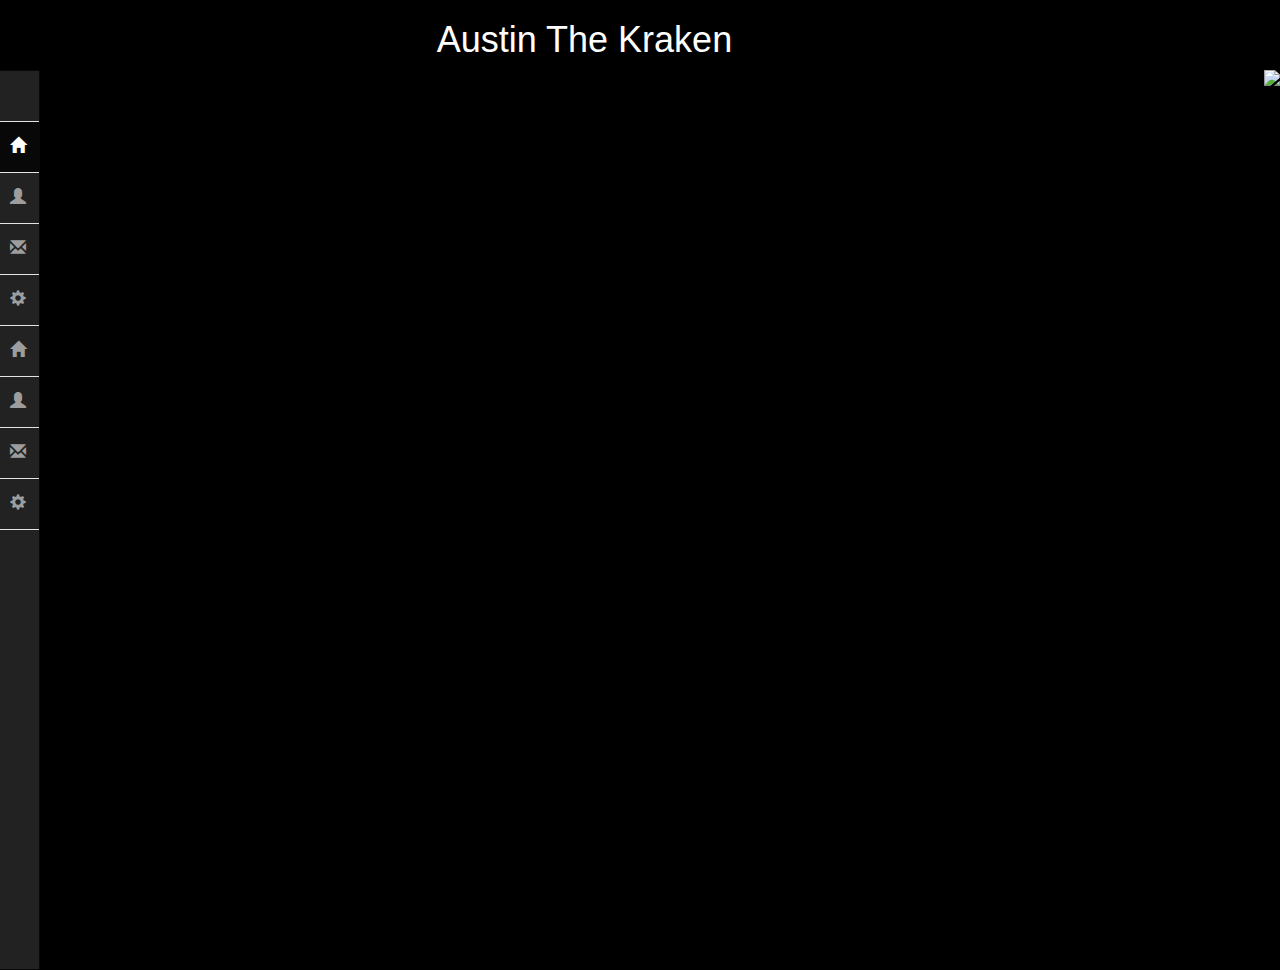
==== index.html @ b7234d53 "actually add navbar, and css styling" ====
<!DOCTYPE html>
<html>

<head>
  <title>Austins Portfolio</title>
  <!-- Latest compiled and minified CSS -->
<link rel="stylesheet" href="https://maxcdn.bootstrapcdn.com/bootstrap/3.3.7/css/bootstrap.min.css" integrity="sha384-BVYiiSIFeK1dGmJRAkycuHAHRg32OmUcww7on3RYdg4Va+PmSTsz/K68vbdEjh4u" crossorigin="anonymous">

<!-- Optional theme -->
<link rel="stylesheet" href="https://maxcdn.bootstrapcdn.com/bootstrap/3.3.7/css/bootstrap-theme.min.css" integrity="sha384-rHyoN1iRsVXV4nD0JutlnGaslCJuC7uwjduW9SVrLvRYooPp2bWYgmgJQIXwl/Sp" crossorigin="anonymous">

<!-- Latest compiled and minified JavaScript -->
<script src="https://maxcdn.bootstrapcdn.com/bootstrap/3.3.7/js/bootstrap.min.js" integrity="sha384-Tc5IQib027qvyjSMfHjOMaLkfuWVxZxUPnCJA7l2mCWNIpG9mGCD8wGNIcPD7Txa" crossorigin="anonymous"></script>
  <link href="css/sidebar.css" rel="stylesheet" type="text/css">
  <link href="css/style.css" rel="stylesheet" type="text/css">
</head>

<body>

  <div class="row">
    <div class="col-sm-4"></div>
    <div class="col-sm-4"><h1>Austin The Kraken</h1></div>
    <div class="col-sm-4"></div>
  </div>

  <!-- <h1>Austin The Kraken</h1> -->
<img src="images/kraken.png" class="pull-right">

<!-- sidebar physical -->
<nav class="navbar navbar-inverse sidebar" role="navigation">
    <div class="container-fluid">
		<!-- Brand and toggle get grouped for better mobile display -->
		<div class="navbar-header">
			<button type="button" class="navbar-toggle" data-toggle="collapse" data-target="#bs-sidebar-navbar-collapse-1">
				<span class="sr-only">Toggle navigation</span>
				<span class="icon-bar"></span>
				<span class="icon-bar"></span>
				<span class="icon-bar"></span>
			</button>
			<a class="navbar-brand" href="#">Brand</a>
		</div>
		<!-- Collect the nav links, forms, and other content for toggling -->
		<div class="collapse navbar-collapse" id="bs-sidebar-navbar-collapse-1">
			<ul class="nav navbar-nav">
				<li class="active"><a href="#">Home<span style="font-size:16px;" class="pull-right hidden-xs showopacity glyphicon glyphicon-home"></span></a></li>
				<li ><a href="#">Profile<span style="font-size:16px;" class="pull-right hidden-xs showopacity glyphicon glyphicon-user"></span></a></li>
				<li ><a href="#">Messages<span style="font-size:16px;" class="pull-right hidden-xs showopacity glyphicon glyphicon-envelope"></span></a></li>
				<li class="dropdown">
					<a href="#" class="dropdown-toggle" data-toggle="dropdown">Settings <span class="caret"></span><span style="font-size:16px;" class="pull-right hidden-xs showopacity glyphicon glyphicon-cog"></span></a>
					<ul class="dropdown-menu forAnimate" role="menu">
						<li><a href="#">Action</a></li>
						<li><a href="#">Another action</a></li>
						<li><a href="#">Something else here</a></li>
						<li class="divider"></li>
						<li><a href="#">Separated link</a></li>
						<li class="divider"></li>
						<li><a href="#">One more separated link</a></li>
					</ul>
				</li>
				<li><a href="#">Home<span style="font-size:16px;" class="pull-right hidden-xs showopacity glyphicon glyphicon-home"></span></a></li>
				<li ><a href="#">Profile<span style="font-size:16px;" class="pull-right hidden-xs showopacity glyphicon glyphicon-user"></span></a></li>
				<li ><a href="#">Messages<span style="font-size:16px;" class="pull-right hidden-xs showopacity glyphicon glyphicon-envelope"></span></a></li>
				<li class="dropdown">
					<a href="#" class="dropdown-toggle" data-toggle="dropdown">Settings <span class="caret"></span><span style="font-size:16px;" class="pull-right hidden-xs showopacity glyphicon glyphicon-cog"></span></a>
					<ul class="dropdown-menu forAnimate" role="menu">
						<li><a href="#">Action</a></li>
						<li><a href="#">Another action</a></li>
						<li><a href="#">Something else here</a></li>
						<li class="divider"></li>
						<li><a href="#">Separated link</a></li>
						<li class="divider"></li>
						<li><a href="#">One more separated link</a></li>
					</ul>
				</li>
			</ul>
		</div>
	</div>
</nav>
<div class="main">
<!-- Content Here -->
</div>

<!-- sidebar script -->
<script>
function htmlbodyHeightUpdate(){
var height3 = $( window ).height()
var height1 = $('.nav').height()+50
height2 = $('.main').height()
if(height2 > height3){
  $('html').height(Math.max(height1,height3,height2)+10);
  $('body').height(Math.max(height1,height3,height2)+10);
}
else
{
  $('html').height(Math.max(height1,height3,height2));
  $('body').height(Math.max(height1,height3,height2));
}

}
$(document).ready(function () {
htmlbodyHeightUpdate()
$( window ).resize(function() {
  htmlbodyHeightUpdate()
});
$( window ).scroll(function() {
  height2 = $('.main').height()
    htmlbodyHeightUpdate()
});
});
</script>
</body>

</html>
---- css/sidebar.css ----
body,html{
height: 100%;
}

/* remove outer padding */
.main .row{
padding: 0px;
margin: 0px;
}

/*Remove rounded coners*/

nav.sidebar.navbar {
border-radius: 0px;
}

nav.sidebar, .main{
-webkit-transition: margin 200ms ease-out;
  -moz-transition: margin 200ms ease-out;
  -o-transition: margin 200ms ease-out;
  transition: margin 200ms ease-out;
}

/* Add gap to nav and right windows.*/
.main{
padding: 10px 10px 0 10px;
}

/* .....NavBar: Icon only with coloring/layout.....*/

/*small/medium side display*/
@media (min-width: 768px) {

/*Allow main to be next to Nav*/
.main{
  position: absolute;
  width: calc(100% - 40px); /*keeps 100% minus nav size*/
  margin-left: 40px;
  float: right;
}

/*lets nav bar to be showed on mouseover*/
nav.sidebar:hover + .main{
  margin-left: 200px;
}

/*Center Brand*/
nav.sidebar.navbar.sidebar>.container .navbar-brand, .navbar>.container-fluid .navbar-brand {
  margin-left: 0px;
}
/*Center Brand*/
nav.sidebar .navbar-brand, nav.sidebar .navbar-header{
  text-align: center;
  width: 100%;
  margin-left: 0px;
}

/*Center Icons*/
nav.sidebar a{
  padding-right: 13px;
}

/*adds border top to first nav box */
nav.sidebar .navbar-nav > li:first-child{
  border-top: 1px #e5e5e5 solid;
}

/*adds border to bottom nav boxes*/
nav.sidebar .navbar-nav > li{
  border-bottom: 1px #e5e5e5 solid;
}

/* Colors/style dropdown box*/
nav.sidebar .navbar-nav .open .dropdown-menu {
  position: static;
  float: none;
  width: auto;
  margin-top: 0;
  background-color: transparent;
  border: 0;
  -webkit-box-shadow: none;
  box-shadow: none;
}

/*allows nav box to use 100% width*/
nav.sidebar .navbar-collapse, nav.sidebar .container-fluid{
  padding: 0 0px 0 0px;
}

/*colors dropdown box text */
.navbar-inverse .navbar-nav .open .dropdown-menu>li>a {
  color: #777;
}

/*gives sidebar width/height*/
nav.sidebar{
  width: 200px;
  height: 100%;
  margin-left: -160px;
  float: left;
  z-index: 8000;
  margin-bottom: 0px;
}

/*give sidebar 100% width;*/
nav.sidebar li {
  width: 100%;
}

/* Move nav to full on mouse over*/
nav.sidebar:hover{
  margin-left: 0px;
}
/*for hiden things when navbar hidden*/
.forAnimate{
  opacity: 0;
}
}

/* .....NavBar: Fully showing nav bar..... */

@media (min-width: 1330px) {

/*Allow main to be next to Nav*/
.main{
  width: calc(100% - 200px); /*keeps 100% minus nav size*/
  margin-left: 200px;
}

/*Show all nav*/
nav.sidebar{
  margin-left: 0px;
  float: left;
}
/*Show hidden items on nav*/
nav.sidebar .forAnimate{
  opacity: 1;
}
}

nav.sidebar .navbar-nav .open .dropdown-menu>li>a:hover, nav.sidebar .navbar-nav .open .dropdown-menu>li>a:focus {
color: #CCC;
background-color: transparent;
}
---- css/style.css ----
/*.profilepic {
  float: right;
  }*/
body {
  background-color: black;
  color: white;
}
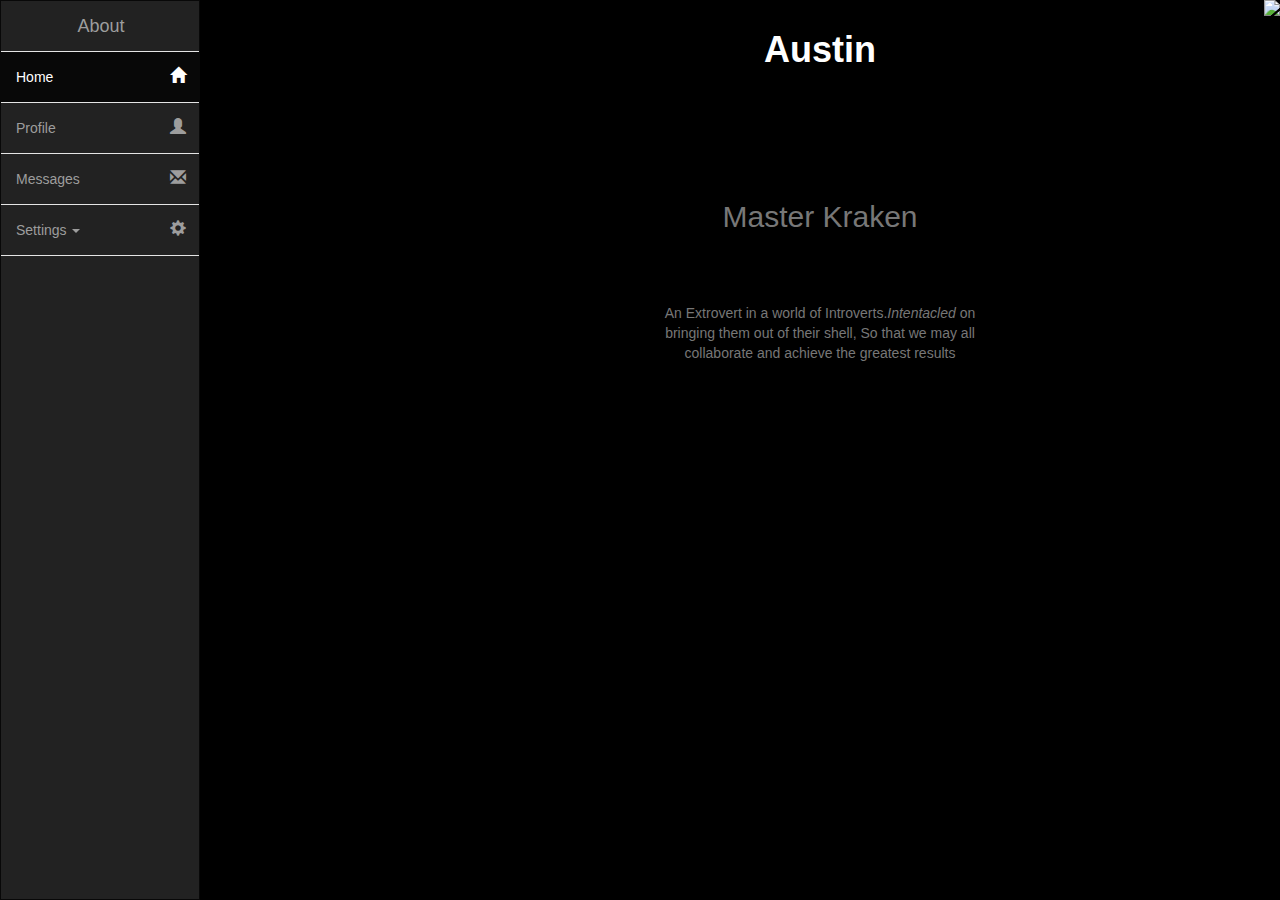
==== commit d36ad288: "save me for austerity sake, also some css/html will be done" ====
--- a/index.html
+++ b/index.html
@@ -17,14 +17,10 @@
 
 <body>
 
-  <div class="row">
-    <div class="col-sm-4"></div>
-    <div class="col-sm-4"><h1>Austin The Kraken</h1></div>
-    <div class="col-sm-4"></div>
-  </div>
 
   <!-- <h1>Austin The Kraken</h1> -->
 <img src="images/kraken.png" class="pull-right">
+
 
 <!-- sidebar physical -->
 <nav class="navbar navbar-inverse sidebar" role="navigation">
@@ -37,13 +33,14 @@
 				<span class="icon-bar"></span>
 				<span class="icon-bar"></span>
 			</button>
-			<a class="navbar-brand" href="#">Brand</a>
+			<a class="navbar-brand" href="#">About</a>
 		</div>
+  </div> <!--this mightbeextra-->
 		<!-- Collect the nav links, forms, and other content for toggling -->
 		<div class="collapse navbar-collapse" id="bs-sidebar-navbar-collapse-1">
 			<ul class="nav navbar-nav">
-				<li class="active"><a href="#">Home<span style="font-size:16px;" class="pull-right hidden-xs showopacity glyphicon glyphicon-home"></span></a></li>
-				<li ><a href="#">Profile<span style="font-size:16px;" class="pull-right hidden-xs showopacity glyphicon glyphicon-user"></span></a></li>
+				<li class="active"><a href="index.html">Home<span style="font-size:16px;" class="pull-right hidden-xs showopacity glyphicon glyphicon-home"></span></a></li>
+				<li ><a href="https://github.com/austinawesome">Profile<span style="font-size:16px;" class="pull-right hidden-xs showopacity glyphicon glyphicon-user"></span></a></li>
 				<li ><a href="#">Messages<span style="font-size:16px;" class="pull-right hidden-xs showopacity glyphicon glyphicon-envelope"></span></a></li>
 				<li class="dropdown">
 					<a href="#" class="dropdown-toggle" data-toggle="dropdown">Settings <span class="caret"></span><span style="font-size:16px;" class="pull-right hidden-xs showopacity glyphicon glyphicon-cog"></span></a>
@@ -56,28 +53,22 @@
 						<li class="divider"></li>
 						<li><a href="#">One more separated link</a></li>
 					</ul>
-				</li>
-				<li><a href="#">Home<span style="font-size:16px;" class="pull-right hidden-xs showopacity glyphicon glyphicon-home"></span></a></li>
-				<li ><a href="#">Profile<span style="font-size:16px;" class="pull-right hidden-xs showopacity glyphicon glyphicon-user"></span></a></li>
-				<li ><a href="#">Messages<span style="font-size:16px;" class="pull-right hidden-xs showopacity glyphicon glyphicon-envelope"></span></a></li>
-				<li class="dropdown">
-					<a href="#" class="dropdown-toggle" data-toggle="dropdown">Settings <span class="caret"></span><span style="font-size:16px;" class="pull-right hidden-xs showopacity glyphicon glyphicon-cog"></span></a>
-					<ul class="dropdown-menu forAnimate" role="menu">
-						<li><a href="#">Action</a></li>
-						<li><a href="#">Another action</a></li>
-						<li><a href="#">Something else here</a></li>
-						<li class="divider"></li>
-						<li><a href="#">Separated link</a></li>
-						<li class="divider"></li>
-						<li><a href="#">One more separated link</a></li>
-					</ul>
-				</li>
 			</ul>
 		</div>
-	</div>
+  </div>
 </nav>
+<!-- -end of nav bar, begin main page---->
 <div class="main">
-<!-- Content Here -->
+<div class="container">
+  <div class="row">
+  <div class="col-sm-4"></div>
+  <div class="col-sm-4">
+    <h1 class="text-center"><strong>Austin</strong><br></h1>
+    <span class="text-muted"><span class="text-center"><br><br><br><br><br><h2>Master Kraken</h2><br><br><br><p>An Extrovert in a world of Introverts.<em>Intentacled</em> on bringing them out of their shell, So that we may all collaborate and achieve the greatest results</p></span></span>
+      </div>
+    </div>
+    </div>
+  <div class="col-sm-4"></div>
 </div>
 
 <!-- sidebar script -->
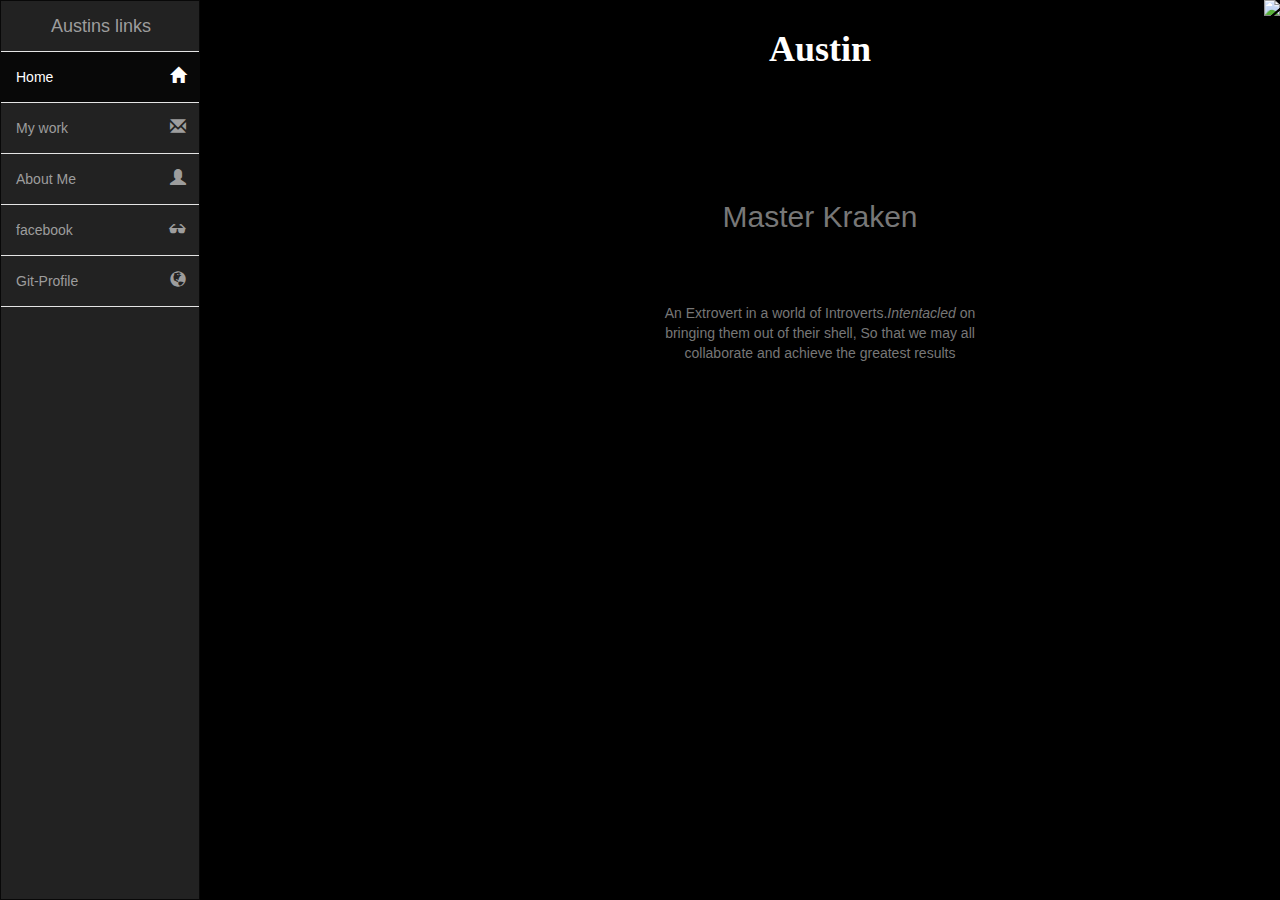
==== commit 1109296c: "unify html and css to have more cohesive appearance" ====
--- a/index.html
+++ b/index.html
@@ -1,8 +1,13 @@
 <!DOCTYPE html>
-<html>
+<html lang="en">
 
 <head>
   <title>Austins Portfolio</title>
+  <meta charset="utf-8">
+<meta name="viewport" content="width=device-width, initial-scale=1">
+<link rel="stylesheet" href="https://maxcdn.bootstrapcdn.com/bootstrap/3.3.7/css/bootstrap.min.css">
+  <script src="https://ajax.googleapis.com/ajax/libs/jquery/3.2.1/jquery.min.js"></script>
+  <script src="https://maxcdn.bootstrapcdn.com/bootstrap/3.3.7/js/bootstrap.min.js"></script>
   <!-- Latest compiled and minified CSS -->
 <link rel="stylesheet" href="https://maxcdn.bootstrapcdn.com/bootstrap/3.3.7/css/bootstrap.min.css" integrity="sha384-BVYiiSIFeK1dGmJRAkycuHAHRg32OmUcww7on3RYdg4Va+PmSTsz/K68vbdEjh4u" crossorigin="anonymous">
 
@@ -11,8 +16,8 @@
 
 <!-- Latest compiled and minified JavaScript -->
 <script src="https://maxcdn.bootstrapcdn.com/bootstrap/3.3.7/js/bootstrap.min.js" integrity="sha384-Tc5IQib027qvyjSMfHjOMaLkfuWVxZxUPnCJA7l2mCWNIpG9mGCD8wGNIcPD7Txa" crossorigin="anonymous"></script>
-  <link href="css/sidebar.css" rel="stylesheet" type="text/css">
-  <link href="css/style.css" rel="stylesheet" type="text/css">
+    <link href="css/style.css" rel="stylesheet" type="text/css">
+    <link href="css/sidebar.css" rel="stylesheet" type="text/css">
 </head>
 
 <body>
@@ -22,7 +27,6 @@
 <img src="images/kraken.png" class="pull-right">
 
 
-<!-- sidebar physical -->
 <nav class="navbar navbar-inverse sidebar" role="navigation">
     <div class="container-fluid">
 		<!-- Brand and toggle get grouped for better mobile display -->
@@ -33,30 +37,21 @@
 				<span class="icon-bar"></span>
 				<span class="icon-bar"></span>
 			</button>
-			<a class="navbar-brand" href="#">About</a>
+			<a class="navbar-brand" href="#">Austins links</a>
 		</div>
-  </div> <!--this mightbeextra-->
 		<!-- Collect the nav links, forms, and other content for toggling -->
 		<div class="collapse navbar-collapse" id="bs-sidebar-navbar-collapse-1">
 			<ul class="nav navbar-nav">
 				<li class="active"><a href="index.html">Home<span style="font-size:16px;" class="pull-right hidden-xs showopacity glyphicon glyphicon-home"></span></a></li>
-				<li ><a href="https://github.com/austinawesome">Profile<span style="font-size:16px;" class="pull-right hidden-xs showopacity glyphicon glyphicon-user"></span></a></li>
-				<li ><a href="#">Messages<span style="font-size:16px;" class="pull-right hidden-xs showopacity glyphicon glyphicon-envelope"></span></a></li>
-				<li class="dropdown">
-					<a href="#" class="dropdown-toggle" data-toggle="dropdown">Settings <span class="caret"></span><span style="font-size:16px;" class="pull-right hidden-xs showopacity glyphicon glyphicon-cog"></span></a>
-					<ul class="dropdown-menu forAnimate" role="menu">
-						<li><a href="#">Action</a></li>
-						<li><a href="#">Another action</a></li>
-						<li><a href="#">Something else here</a></li>
-						<li class="divider"></li>
-						<li><a href="#">Separated link</a></li>
-						<li class="divider"></li>
-						<li><a href="#">One more separated link</a></li>
-					</ul>
+				<li ><a href="my-work.html">My work<span style="font-size:16px;" class="pull-right hidden-xs showopacity glyphicon glyphicon-envelope"></span></a></li>
+				<li><a href="about-me.html">About Me<span style="font-size:16px;" class="pull-right hidden-xs showopacity glyphicon glyphicon-user"></span></a></li>
+				<li ><a href="https://wwww.facebook.com">facebook<span style="font-size:16px;" class="pull-right hidden-xs showopacity glyphicon glyphicon-sunglasses"></span></a></li>
+				<li ><a href="https://github.com/austinawesome">Git-Profile<span style="font-size:16px;" class="pull-right hidden-xs showopacity glyphicon glyphicon-globe"></span></a></li>
 			</ul>
 		</div>
-  </div>
+	</div>
 </nav>
+<!-- Content Here -->
 <!-- -end of nav bar, begin main page---->
 <div class="main">
 <div class="container">
@@ -65,11 +60,12 @@
   <div class="col-sm-4">
     <h1 class="text-center"><strong>Austin</strong><br></h1>
     <span class="text-muted"><span class="text-center"><br><br><br><br><br><h2>Master Kraken</h2><br><br><br><p>An Extrovert in a world of Introverts.<em>Intentacled</em> on bringing them out of their shell, So that we may all collaborate and achieve the greatest results</p></span></span>
-      </div>
-    </div>
-    </div>
+  </div>
   <div class="col-sm-4"></div>
 </div>
+
+
+
 
 <!-- sidebar script -->
 <script>
@@ -99,6 +95,11 @@
 });
 });
 </script>
+<script>
+$(document).ready(function(){
+    $('[data-toggle="tooltip"]').tooltip();
+});
+</script>
 </body>
 
 </html>
--- a/css/style.css
+++ b/css/style.css
@@ -1,7 +1,28 @@
-/*.profilepic {
-  float: right;
-  }*/
 body {
   background-color: black;
   color: white;
 }
+
+.col-sm-4 p h1 h2 {
+  width: 25%;
+}
+
+h1 {
+  font-family: cursive;
+}
+
+div.my-work {
+  position: absolute;
+  top: 30vh;
+  width: 200px;
+  height: 100px;
+}
+
+.about-me p {
+  margin-top: 20vh padding: inherit;
+}
+
+div.blockemquote p {
+  top: 90vh;
+  font-size: 8px;
+}--- a/css/sidebar.css
+++ b/css/sidebar.css
@@ -1,144 +1,149 @@
-body,html{
-height: 100%;
+body, html {
+  height: 100%;
 }
 
+
 /* remove outer padding */
-.main .row{
-padding: 0px;
-margin: 0px;
+
+.main .row {
+  padding: 0px;
+  margin: 0px;
 }
+
 
 /*Remove rounded coners*/
 
 nav.sidebar.navbar {
-border-radius: 0px;
+  border-radius: 0px;
 }
 
-nav.sidebar, .main{
--webkit-transition: margin 200ms ease-out;
+nav.sidebar, .main {
+  -webkit-transition: margin 200ms ease-out;
   -moz-transition: margin 200ms ease-out;
   -o-transition: margin 200ms ease-out;
   transition: margin 200ms ease-out;
 }
 
+
 /* Add gap to nav and right windows.*/
-.main{
-padding: 10px 10px 0 10px;
+
+.main {
+  padding: 10px 10px 0 10px;
 }
+
 
 /* .....NavBar: Icon only with coloring/layout.....*/
 
+
 /*small/medium side display*/
+
 @media (min-width: 768px) {
-
-/*Allow main to be next to Nav*/
-.main{
-  position: absolute;
-  width: calc(100% - 40px); /*keeps 100% minus nav size*/
-  margin-left: 40px;
-  float: right;
+  /*Allow main to be next to Nav*/
+  .main {
+    position: absolute;
+    width: calc(100% - 40px);
+    /*keeps 100% minus nav size*/
+    margin-left: 40px;
+    float: right;
+  }
+  /*lets nav bar to be showed on mouseover*/
+  nav.sidebar:hover+.main {
+    margin-left: 200px;
+  }
+  /*Center Brand*/
+  nav.sidebar.navbar.sidebar>.container .navbar-brand, .navbar>.container-fluid .navbar-brand {
+    margin-left: 0px;
+  }
+  /*Center Brand*/
+  nav.sidebar .navbar-brand, nav.sidebar .navbar-header {
+    text-align: center;
+    width: 100%;
+    margin-left: 0px;
+  }
+  /*Center Icons*/
+  nav.sidebar a {
+    padding-right: 13px;
+  }
+  /*adds border top to first nav box */
+  nav.sidebar .navbar-nav>li:first-child {
+    border-top: 1px #e5e5e5 solid;
+  }
+  /*adds border to bottom nav boxes*/
+  nav.sidebar .navbar-nav>li {
+    border-bottom: 1px #e5e5e5 solid;
+  }
+  /* Colors/style dropdown box*/
+  nav.sidebar .navbar-nav .open .dropdown-menu {
+    position: static;
+    float: none;
+    width: auto;
+    margin-top: 0;
+    background-color: transparent;
+    border: 0;
+    -webkit-box-shadow: none;
+    box-shadow: none;
+  }
+  /*allows nav box to use 100% width*/
+  nav.sidebar .navbar-collapse, nav.sidebar .container-fluid {
+    padding: 0 0px 0 0px;
+  }
+  /*colors dropdown box text */
+  .navbar-inverse .navbar-nav .open .dropdown-menu>li>a {
+    color: #777;
+  }
+  /*gives sidebar width/height*/
+  nav.sidebar {
+    width: 200px;
+    height: 100%;
+    margin-left: -160px;
+    float: left;
+    z-index: 8000;
+    margin-bottom: 0px;
+  }
+  /*give sidebar 100% width;*/
+  nav.sidebar li {
+    width: 100%;
+  }
+  /* Move nav to full on mouse over*/
+  nav.sidebar:hover {
+    margin-left: 0px;
+  }
+  /*for hiden things when navbar hidden*/
+  .forAnimate {
+    opacity: 0;
+  }
 }
 
-/*lets nav bar to be showed on mouseover*/
-nav.sidebar:hover + .main{
-  margin-left: 200px;
-}
-
-/*Center Brand*/
-nav.sidebar.navbar.sidebar>.container .navbar-brand, .navbar>.container-fluid .navbar-brand {
-  margin-left: 0px;
-}
-/*Center Brand*/
-nav.sidebar .navbar-brand, nav.sidebar .navbar-header{
-  text-align: center;
-  width: 100%;
-  margin-left: 0px;
-}
-
-/*Center Icons*/
-nav.sidebar a{
-  padding-right: 13px;
-}
-
-/*adds border top to first nav box */
-nav.sidebar .navbar-nav > li:first-child{
-  border-top: 1px #e5e5e5 solid;
-}
-
-/*adds border to bottom nav boxes*/
-nav.sidebar .navbar-nav > li{
-  border-bottom: 1px #e5e5e5 solid;
-}
-
-/* Colors/style dropdown box*/
-nav.sidebar .navbar-nav .open .dropdown-menu {
-  position: static;
-  float: none;
-  width: auto;
-  margin-top: 0;
-  background-color: transparent;
-  border: 0;
-  -webkit-box-shadow: none;
-  box-shadow: none;
-}
-
-/*allows nav box to use 100% width*/
-nav.sidebar .navbar-collapse, nav.sidebar .container-fluid{
-  padding: 0 0px 0 0px;
-}
-
-/*colors dropdown box text */
-.navbar-inverse .navbar-nav .open .dropdown-menu>li>a {
-  color: #777;
-}
-
-/*gives sidebar width/height*/
-nav.sidebar{
-  width: 200px;
-  height: 100%;
-  margin-left: -160px;
-  float: left;
-  z-index: 8000;
-  margin-bottom: 0px;
-}
-
-/*give sidebar 100% width;*/
-nav.sidebar li {
-  width: 100%;
-}
-
-/* Move nav to full on mouse over*/
-nav.sidebar:hover{
-  margin-left: 0px;
-}
-/*for hiden things when navbar hidden*/
-.forAnimate{
-  opacity: 0;
-}
-}
 
 /* .....NavBar: Fully showing nav bar..... */
 
 @media (min-width: 1330px) {
-
-/*Allow main to be next to Nav*/
-.main{
-  width: calc(100% - 200px); /*keeps 100% minus nav size*/
-  margin-left: 200px;
-}
-
-/*Show all nav*/
-nav.sidebar{
-  margin-left: 0px;
-  float: left;
-}
-/*Show hidden items on nav*/
-nav.sidebar .forAnimate{
-  opacity: 1;
-}
+  /*Allow main to be next to Nav*/
+  .main {
+    width: calc(100% - 200px);
+    /*keeps 100% minus nav size*/
+    margin-left: 200px;
+  }
+  /*Show all nav*/
+  nav.sidebar {
+    margin-left: 0px;
+    float: left;
+  }
+  /*Show hidden items on nav*/
+  nav.sidebar .forAnimate {
+    opacity: 1;
+  }
 }
 
 nav.sidebar .navbar-nav .open .dropdown-menu>li>a:hover, nav.sidebar .navbar-nav .open .dropdown-menu>li>a:focus {
-color: #CCC;
-background-color: transparent;
+  color: #CCC;
+  background-color: transparent;
 }
+
+nav:hover .forAnimate {
+  opacity: 1;
+}
+
+section {
+  padding-left: 15px;
+}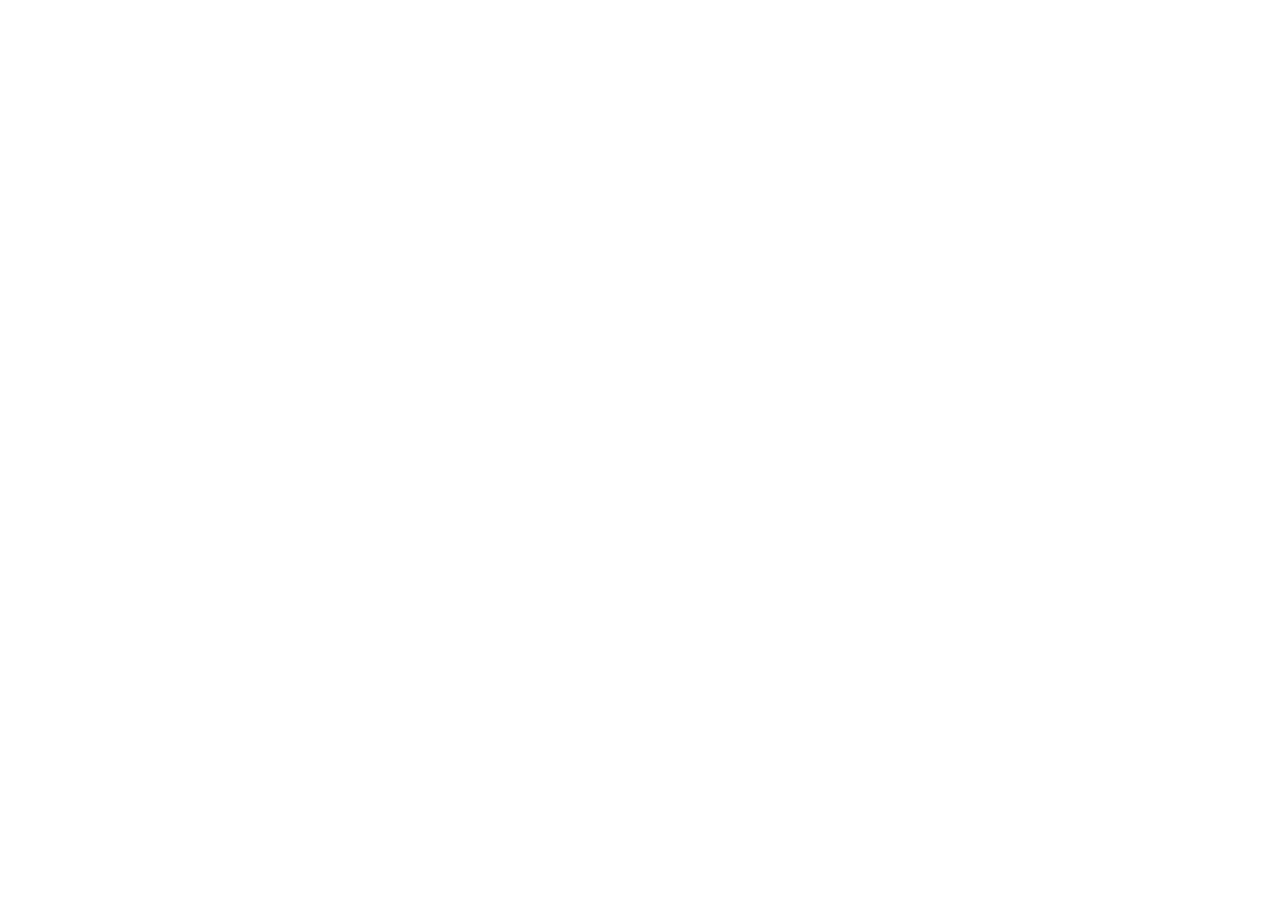
==== commit 896cf191: "fix indentations and remove nav bar" ====
--- a/index.html
+++ b/index.html
@@ -4,102 +4,27 @@
 <head>
   <title>Austins Portfolio</title>
   <meta charset="utf-8">
-<meta name="viewport" content="width=device-width, initial-scale=1">
-<link rel="stylesheet" href="https://maxcdn.bootstrapcdn.com/bootstrap/3.3.7/css/bootstrap.min.css">
+  <meta name="viewport" content="width=device-width, initial-scale=1">
+  <link rel="stylesheet" href="https://maxcdn.bootstrapcdn.com/bootstrap/3.3.7/css/bootstrap.min.css">
   <script src="https://ajax.googleapis.com/ajax/libs/jquery/3.2.1/jquery.min.js"></script>
   <script src="https://maxcdn.bootstrapcdn.com/bootstrap/3.3.7/js/bootstrap.min.js"></script>
   <!-- Latest compiled and minified CSS -->
-<link rel="stylesheet" href="https://maxcdn.bootstrapcdn.com/bootstrap/3.3.7/css/bootstrap.min.css" integrity="sha384-BVYiiSIFeK1dGmJRAkycuHAHRg32OmUcww7on3RYdg4Va+PmSTsz/K68vbdEjh4u" crossorigin="anonymous">
+  <link rel="stylesheet" href="https://maxcdn.bootstrapcdn.com/bootstrap/3.3.7/css/bootstrap.min.css" integrity="sha384-BVYiiSIFeK1dGmJRAkycuHAHRg32OmUcww7on3RYdg4Va+PmSTsz/K68vbdEjh4u" crossorigin="anonymous">
 
-<!-- Optional theme -->
-<link rel="stylesheet" href="https://maxcdn.bootstrapcdn.com/bootstrap/3.3.7/css/bootstrap-theme.min.css" integrity="sha384-rHyoN1iRsVXV4nD0JutlnGaslCJuC7uwjduW9SVrLvRYooPp2bWYgmgJQIXwl/Sp" crossorigin="anonymous">
+  <!-- Optional theme -->
+  <link rel="stylesheet" href="https://maxcdn.bootstrapcdn.com/bootstrap/3.3.7/css/bootstrap-theme.min.css" integrity="sha384-rHyoN1iRsVXV4nD0JutlnGaslCJuC7uwjduW9SVrLvRYooPp2bWYgmgJQIXwl/Sp" crossorigin="anonymous">
 
-<!-- Latest compiled and minified JavaScript -->
-<script src="https://maxcdn.bootstrapcdn.com/bootstrap/3.3.7/js/bootstrap.min.js" integrity="sha384-Tc5IQib027qvyjSMfHjOMaLkfuWVxZxUPnCJA7l2mCWNIpG9mGCD8wGNIcPD7Txa" crossorigin="anonymous"></script>
-    <link href="css/style.css" rel="stylesheet" type="text/css">
-    <link href="css/sidebar.css" rel="stylesheet" type="text/css">
-</head>
+  <!-- Latest compiled and minified JavaScript -->
+  <script src="https://maxcdn.bootstrapcdn.com/bootstrap/3.3.7/js/bootstrap.min.js" integrity="sabout-me-column">
+    < h1 > < strong > Austin < /strong></h
+    1 > < br > < span class = "text-muted" > < p > An Extrovert in a world of Introverts. < em > Intentacled < /em> on bringing them out of their shell, So that we may all collaborate and achieve the greatest results</p > < /span> <
+      /div> <
+      /div> <
+      /div> <
+      div class = "col-sm-3" > < /div> <
+      /div> <
+      /div> <
+      /body>
 
-<body>
-
-
-  <!-- <h1>Austin The Kraken</h1> -->
-<img src="images/kraken.png" class="pull-right">
-
-
-<nav class="navbar navbar-inverse sidebar" role="navigation">
-    <div class="container-fluid">
-		<!-- Brand and toggle get grouped for better mobile display -->
-		<div class="navbar-header">
-			<button type="button" class="navbar-toggle" data-toggle="collapse" data-target="#bs-sidebar-navbar-collapse-1">
-				<span class="sr-only">Toggle navigation</span>
-				<span class="icon-bar"></span>
-				<span class="icon-bar"></span>
-				<span class="icon-bar"></span>
-			</button>
-			<a class="navbar-brand" href="#">Austins links</a>
-		</div>
-		<!-- Collect the nav links, forms, and other content for toggling -->
-		<div class="collapse navbar-collapse" id="bs-sidebar-navbar-collapse-1">
-			<ul class="nav navbar-nav">
-				<li class="active"><a href="index.html">Home<span style="font-size:16px;" class="pull-right hidden-xs showopacity glyphicon glyphicon-home"></span></a></li>
-				<li ><a href="my-work.html">My work<span style="font-size:16px;" class="pull-right hidden-xs showopacity glyphicon glyphicon-envelope"></span></a></li>
-				<li><a href="about-me.html">About Me<span style="font-size:16px;" class="pull-right hidden-xs showopacity glyphicon glyphicon-user"></span></a></li>
-				<li ><a href="https://wwww.facebook.com">facebook<span style="font-size:16px;" class="pull-right hidden-xs showopacity glyphicon glyphicon-sunglasses"></span></a></li>
-				<li ><a href="https://github.com/austinawesome">Git-Profile<span style="font-size:16px;" class="pull-right hidden-xs showopacity glyphicon glyphicon-globe"></span></a></li>
-			</ul>
-		</div>
-	</div>
-</nav>
-<!-- Content Here -->
-<!-- -end of nav bar, begin main page---->
-<div class="main">
-<div class="container">
-  <div class="row">
-  <div class="col-sm-4"></div>
-  <div class="col-sm-4">
-    <h1 class="text-center"><strong>Austin</strong><br></h1>
-    <span class="text-muted"><span class="text-center"><br><br><br><br><br><h2>Master Kraken</h2><br><br><br><p>An Extrovert in a world of Introverts.<em>Intentacled</em> on bringing them out of their shell, So that we may all collaborate and achieve the greatest results</p></span></span>
-  </div>
-  <div class="col-sm-4"></div>
-</div>
-
-
-
-
-<!-- sidebar script -->
-<script>
-function htmlbodyHeightUpdate(){
-var height3 = $( window ).height()
-var height1 = $('.nav').height()+50
-height2 = $('.main').height()
-if(height2 > height3){
-  $('html').height(Math.max(height1,height3,height2)+10);
-  $('body').height(Math.max(height1,height3,height2)+10);
-}
-else
-{
-  $('html').height(Math.max(height1,height3,height2));
-  $('body').height(Math.max(height1,height3,height2));
-}
-
-}
-$(document).ready(function () {
-htmlbodyHeightUpdate()
-$( window ).resize(function() {
-  htmlbodyHeightUpdate()
-});
-$( window ).scroll(function() {
-  height2 = $('.main').height()
-    htmlbodyHeightUpdate()
-});
-});
-</script>
-<script>
-$(document).ready(function(){
-    $('[data-toggle="tooltip"]').tooltip();
-});
-</script>
-</body>
-
-</html>
+      <
+      /html>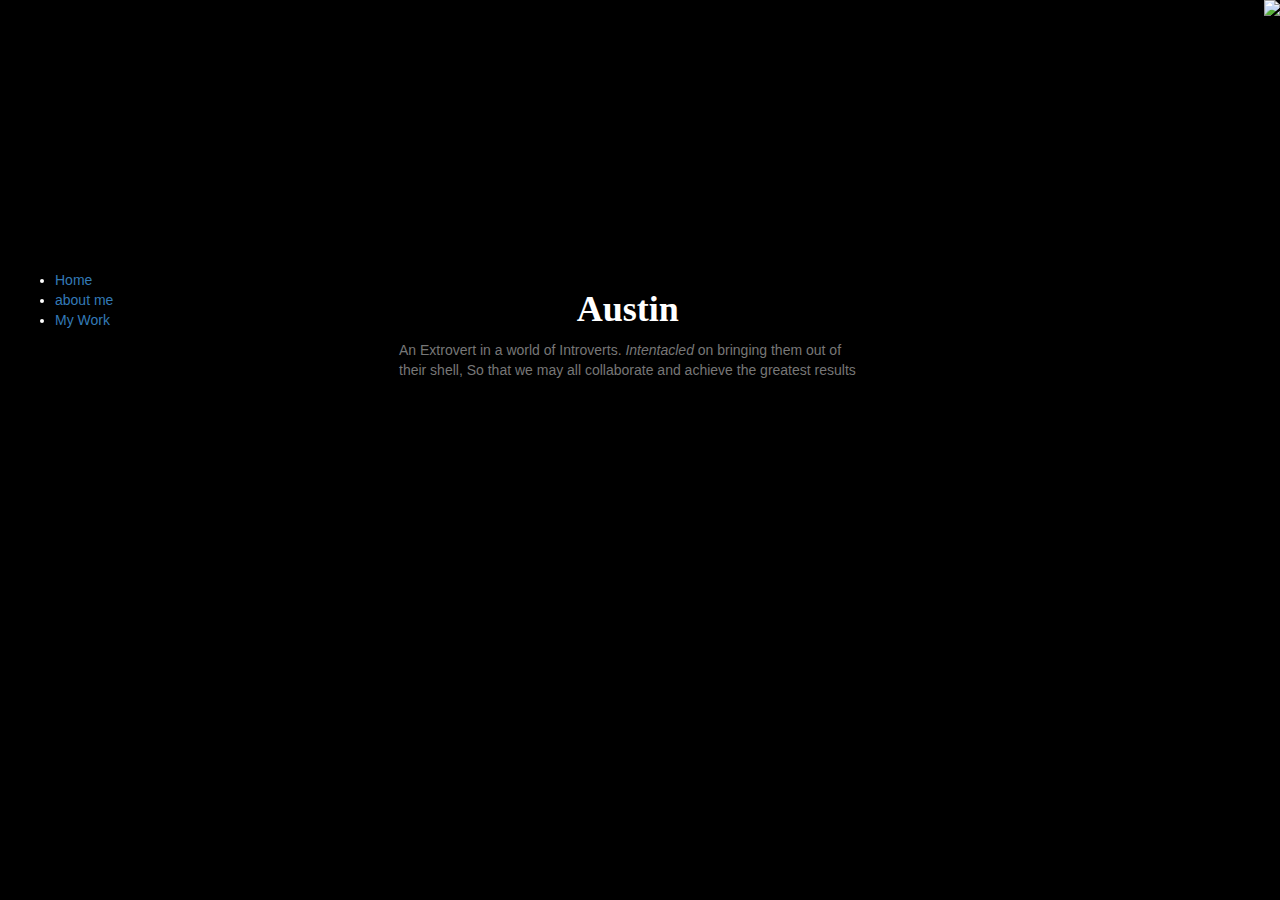
==== commit f19f600a: "Add files via upload" ====
--- a/index.html
+++ b/index.html
@@ -1,30 +1,48 @@
-<!DOCTYPE html>
-<html lang="en">
-
-<head>
-  <title>Austins Portfolio</title>
-  <meta charset="utf-8">
-  <meta name="viewport" content="width=device-width, initial-scale=1">
-  <link rel="stylesheet" href="https://maxcdn.bootstrapcdn.com/bootstrap/3.3.7/css/bootstrap.min.css">
-  <script src="https://ajax.googleapis.com/ajax/libs/jquery/3.2.1/jquery.min.js"></script>
-  <script src="https://maxcdn.bootstrapcdn.com/bootstrap/3.3.7/js/bootstrap.min.js"></script>
-  <!-- Latest compiled and minified CSS -->
-  <link rel="stylesheet" href="https://maxcdn.bootstrapcdn.com/bootstrap/3.3.7/css/bootstrap.min.css" integrity="sha384-BVYiiSIFeK1dGmJRAkycuHAHRg32OmUcww7on3RYdg4Va+PmSTsz/K68vbdEjh4u" crossorigin="anonymous">
-
-  <!-- Optional theme -->
-  <link rel="stylesheet" href="https://maxcdn.bootstrapcdn.com/bootstrap/3.3.7/css/bootstrap-theme.min.css" integrity="sha384-rHyoN1iRsVXV4nD0JutlnGaslCJuC7uwjduW9SVrLvRYooPp2bWYgmgJQIXwl/Sp" crossorigin="anonymous">
-
-  <!-- Latest compiled and minified JavaScript -->
-  <script src="https://maxcdn.bootstrapcdn.com/bootstrap/3.3.7/js/bootstrap.min.js" integrity="sabout-me-column">
-    < h1 > < strong > Austin < /strong></h
-    1 > < br > < span class = "text-muted" > < p > An Extrovert in a world of Introverts. < em > Intentacled < /em> on bringing them out of their shell, So that we may all collaborate and achieve the greatest results</p > < /span> <
-      /div> <
-      /div> <
-      /div> <
-      div class = "col-sm-3" > < /div> <
-      /div> <
-      /div> <
-      /body>
-
-      <
-      /html>+<!DOCTYPE html>
+<html lang="en">
+
+<head>
+  <title>Austins Portfolio</title>
+  <meta charset="utf-8">
+  <meta name="viewport" content="width=device-width, initial-scale=1">
+  <link rel="stylesheet" href="https://maxcdn.bootstrapcdn.com/bootstrap/3.3.7/css/bootstrap.min.css">
+  <script src="https://ajax.googleapis.com/ajax/libs/jquery/3.2.1/jquery.min.js"></script>
+  <script src="https://maxcdn.bootstrapcdn.com/bootstrap/3.3.7/js/bootstrap.min.js"></script>
+  <!-- Latest compiled and minified CSS -->
+  <link rel="stylesheet" href="https://maxcdn.bootstrapcdn.com/bootstrap/3.3.7/css/bootstrap.min.css" integrity="sha384-BVYiiSIFeK1dGmJRAkycuHAHRg32OmUcww7on3RYdg4Va+PmSTsz/K68vbdEjh4u" crossorigin="anonymous">
+
+  <!-- Optional theme -->
+  <link rel="stylesheet" href="https://maxcdn.bootstrapcdn.com/bootstrap/3.3.7/css/bootstrap-theme.min.css" integrity="sha384-rHyoN1iRsVXV4nD0JutlnGaslCJuC7uwjduW9SVrLvRYooPp2bWYgmgJQIXwl/Sp" crossorigin="anonymous">
+
+  <!-- Latest compiled and minified JavaScript -->
+  <script src="https://maxcdn.bootstrapcdn.com/bootstrap/3.3.7/js/bootstrap.min.js" integrity="sha384-Tc5IQib027qvyjSMfHjOMaLkfuWVxZxUPnCJA7l2mCWNIpG9mGCD8wGNIcPD7Txa" crossorigin="anonymous"></script>
+  <link href="css/style.css" rel="stylesheet" type="text/css">
+
+</head>
+
+<body>
+  <img src="images/kraken.png" class="pull-right">
+  <div class="main">
+    <div class="my-work">
+      <div class="container">
+        <div class="row">
+          <div class="col-sm-4 editedcolumn">
+            <ul>
+              <li><a href="index.html">Home</a><br></li>
+              <li><a href="about-me.html">about me</a><br></li>
+              <li><a href="my-work.html">My Work</a><br></li>
+            </ul>
+          </div>
+          <div class="col-sm-5">
+            <span class="text-center"><h1><strong>Austin</h1></strong></span>
+            <div class="text-muted">
+              <p> An Extrovert in a world of Introverts. <em> Intentacled</em> on bringing them out of their shell, So that we may all collaborate and achieve the greatest results</p>
+            </div>
+          </div>
+        </div>
+        <div class="col-sm-3"></div>
+      </div>
+    </div>
+  </div>
+  </body>
+</html>
--- a/css/style.css
+++ b/css/style.css
@@ -0,0 +1,50 @@
+body {
+  background-color: black;
+  color: white;
+}
+
+.centeredcolumn {
+  width: 30vw;
+  height: 25vh;
+}
+
+.editedcolumn {
+  width: 30vw;
+  height: 25vh;
+}
+
+.about-me-column {
+  width: 35vw;
+  height: 25vh;
+}
+
+h1 {
+  font-family: cursive;
+}
+
+div.my-work {
+  position: absolute;
+  top: 30vh;
+  width: 200px;
+  height: 100px;
+}
+
+.about-me p {
+  margin-top: 15vh;
+}
+
+#blockemquote {
+  position: absolute;
+  font-size: 10px;
+  top: 80vh;
+  left: 50vw;
+}
+
+#center-It {
+  position: absolute;
+  left: 30vw;
+}
+
+#hide-me {
+  display: none;
+}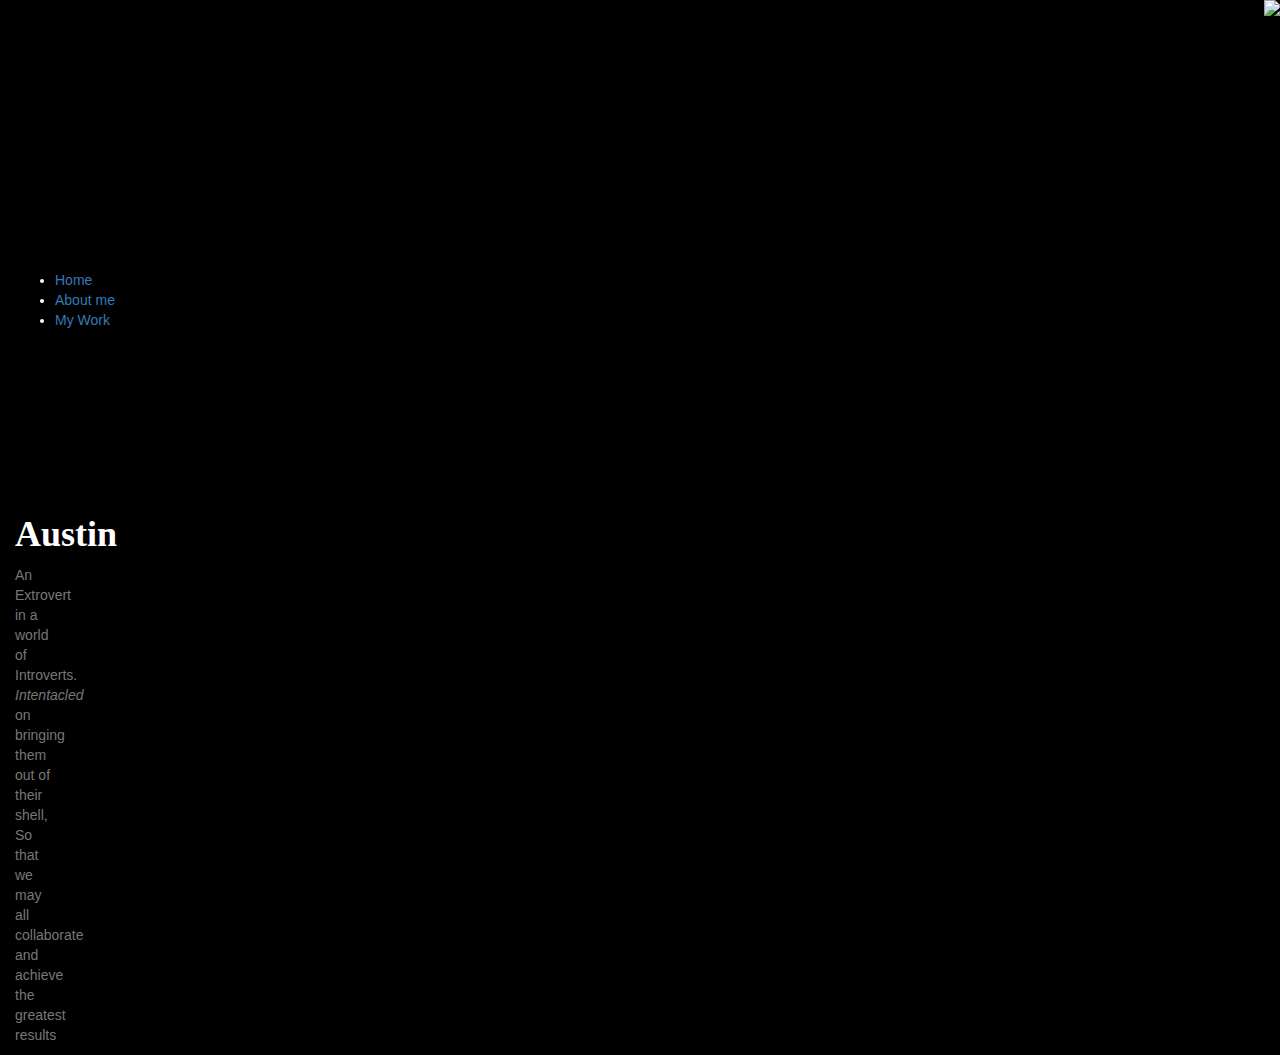
==== commit f61fb08e: "fix typos and indentation" ====
--- a/index.html
+++ b/index.html
@@ -20,29 +20,23 @@
 
 </head>
 
-<body>
-  <img src="images/kraken.png" class="pull-right">
-  <div class="main">
-    <div class="my-work">
-      <div class="container">
-        <div class="row">
-          <div class="col-sm-4 editedcolumn">
-            <ul>
-              <li><a href="index.html">Home</a><br></li>
-              <li><a href="about-me.html">about me</a><br></li>
-              <li><a href="my-work.html">My Work</a><br></li>
-            </ul>
-          </div>
-          <div class="col-sm-5">
-            <span class="text-center"><h1><strong>Austin</h1></strong></span>
-            <div class="text-muted">
-              <p> An Extrovert in a world of Introverts. <em> Intentacled</em> on bringing them out of their shell, So that we may all collaborate and achieve the greatest results</p>
-            </div>
-          </div>
+  <body>
+    <img src="images/kraken.png" class="pull-right">
+    <div class="my-work container main row">
+      <div class="col-sm-4 editedcolumn">
+        <ul>
+          <li><a href="index.html">Home</a><br></li>
+          <li><a href="about-me.html">About me</a><br></li>
+          <li><a href="my-work.html">My Work</a><br></li>
+        </ul>
+      </div>
+      <div class="col-sm-5">
+        <span class="text-center"><h1><strong>Austin</h1></strong></span>
+        <div class="text-muted">
+          <p> An Extrovert in a world of Introverts. <em> Intentacled</em> on bringing them out of their shell, So that we may all collaborate and achieve the greatest results</p>
         </div>
-        <div class="col-sm-3"></div>
       </div>
+      <div class="col-sm-3"></div>
     </div>
-  </div>
   </body>
 </html>
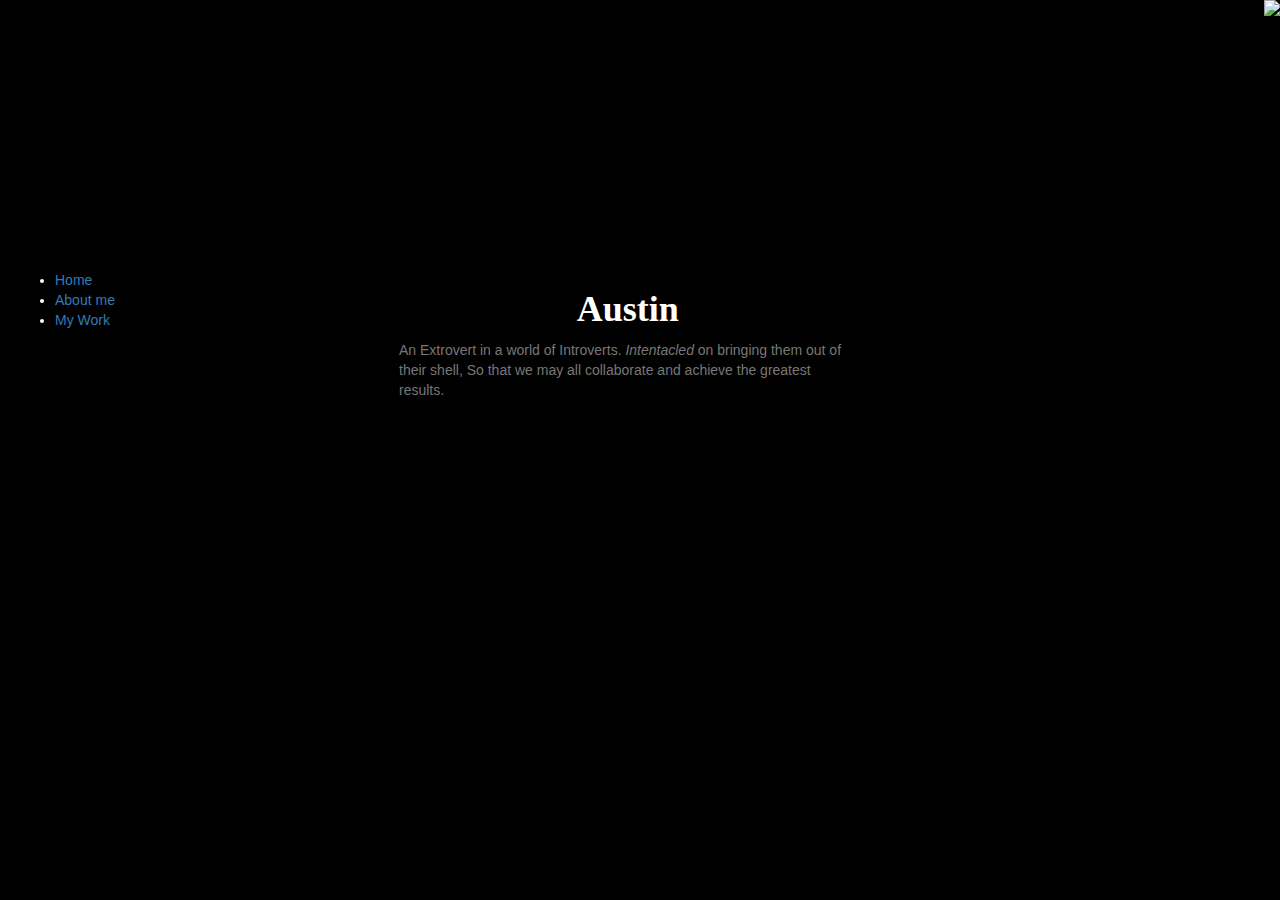
==== commit 7f01ea10: "add a readme, and perform  editing" ====
--- a/index.html
+++ b/index.html
@@ -18,25 +18,32 @@
   <script src="https://maxcdn.bootstrapcdn.com/bootstrap/3.3.7/js/bootstrap.min.js" integrity="sha384-Tc5IQib027qvyjSMfHjOMaLkfuWVxZxUPnCJA7l2mCWNIpG9mGCD8wGNIcPD7Txa" crossorigin="anonymous"></script>
   <link href="css/style.css" rel="stylesheet" type="text/css">
 
-</head>
+  </head>
 
   <body>
     <img src="images/kraken.png" class="pull-right">
-    <div class="my-work container main row">
-      <div class="col-sm-4 editedcolumn">
-        <ul>
-          <li><a href="index.html">Home</a><br></li>
-          <li><a href="about-me.html">About me</a><br></li>
-          <li><a href="my-work.html">My Work</a><br></li>
-        </ul>
-      </div>
-      <div class="col-sm-5">
-        <span class="text-center"><h1><strong>Austin</h1></strong></span>
-        <div class="text-muted">
-          <p> An Extrovert in a world of Introverts. <em> Intentacled</em> on bringing them out of their shell, So that we may all collaborate and achieve the greatest results</p>
+    <div class="main">
+      <div class="my-work">
+        <div class="container">
+          <div class="row">
+            <div class="col-sm-4 editedcolumn">
+              <ul>
+                <li><a href="index.html">Home</a><br></li>
+                <li><a href="about-me.html">About me</a><br></li>
+                <li><a href="my-work.html">My Work</a><br></li>
+              </ul>
+            </div>
+            <div class="col-sm-5">
+              <span class="text-center"><h1><strong>Austin</h1></strong></span>
+              <div class="text-muted">
+                <p> An Extrovert in a world of Introverts. <em> Intentacled</em> on bringing them out of their shell, So that we may all collaborate and achieve the greatest results.</p>
+              </div>
+            </div>
+          </div>
+          <div class="col-sm-3"></div>
         </div>
       </div>
-      <div class="col-sm-3"></div>
     </div>
   </body>
+
 </html>
--- a/css/style.css
+++ b/css/style.css
@@ -47,4 +47,4 @@
 
 #hide-me {
   display: none;
-}+}
